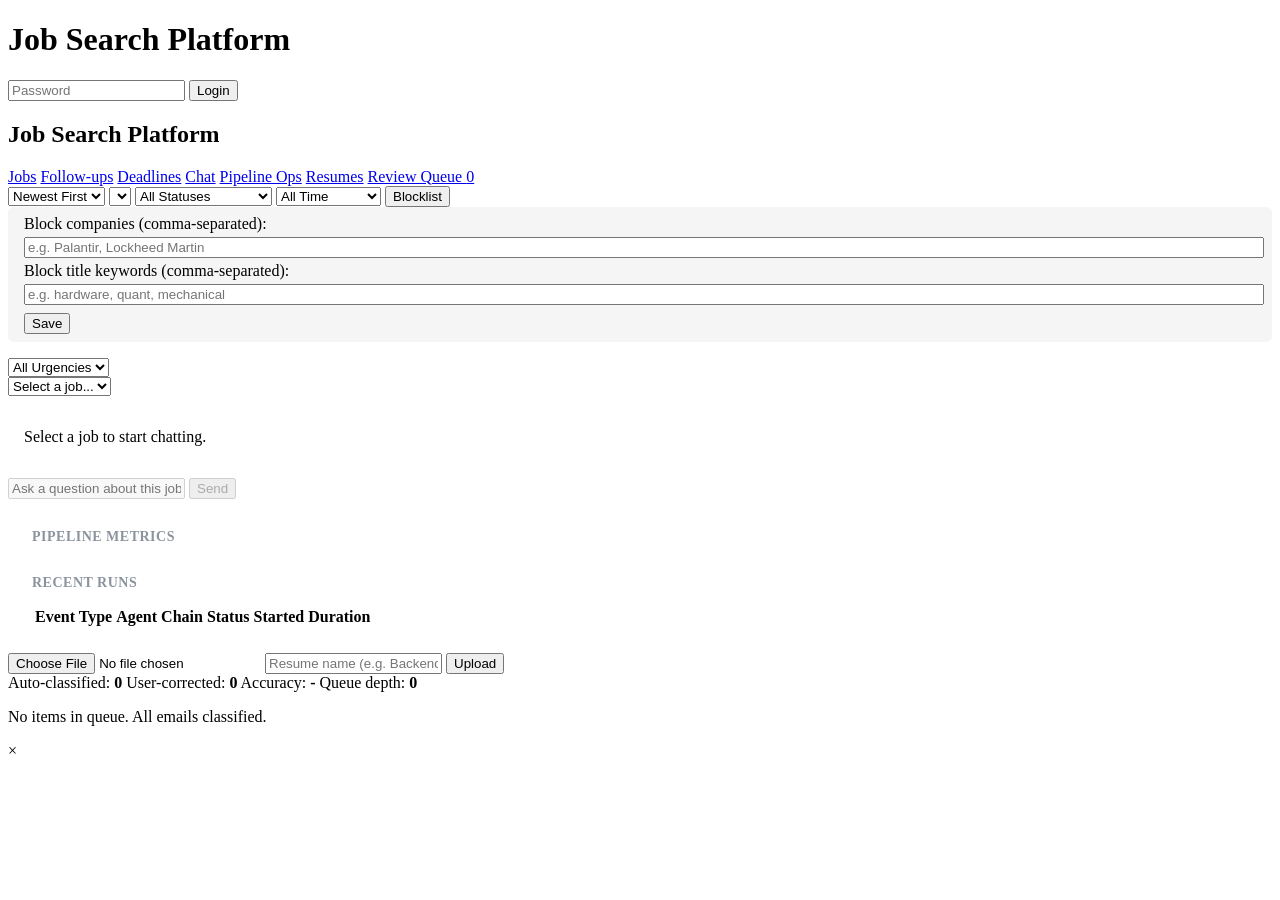
==== api/static/index.html @ 0294f6b9 "Job Search Intelligence Platform Co-Authored-By: Claude Opus 4.6 (1M context) <noreply@anthropic.com" ====
<!DOCTYPE html>
<html lang="en">
<head>
    <meta charset="UTF-8">
    <meta name="viewport" content="width=device-width, initial-scale=1.0">
    <title>Job Search Intelligence Platform</title>
    <link rel="stylesheet" href="/static/style.css">
</head>
<body>
    <div id="app">
        <!-- Login -->
        <div id="login-view" class="view">
            <div class="login-box">
                <h1>Job Search Platform</h1>
                <input type="password" id="login-password" placeholder="Password">
                <button onclick="login()">Login</button>
                <p id="login-error" class="error"></p>
            </div>
        </div>

        <!-- Main -->
        <div id="main-view" class="view hidden">
            <nav>
                <h2>Job Search Platform</h2>
                <div class="nav-links">
                    <a href="#" onclick="showTab('jobs')" class="active" data-tab="jobs">Jobs</a>
                    <a href="#" onclick="showTab('followups')" data-tab="followups">Follow-ups</a>
                    <a href="#" onclick="showTab('deadlines')" data-tab="deadlines">Deadlines</a>
                    <a href="#" onclick="showTab('chat')" data-tab="chat">Chat</a>
                    <a href="#" onclick="showTab('ops')" data-tab="ops">Pipeline Ops</a>
                    <a href="#" onclick="showTab('resumes')" data-tab="resumes">Resumes</a>
                    <a href="#" onclick="showTab('queue')" data-tab="queue">Review Queue <span id="queue-badge" class="badge hidden">0</span></a>
                </div>
            </nav>

            <!-- Jobs Tab -->
            <div id="tab-jobs" class="tab-content">
                <div class="controls">
                    <select id="job-sort" onchange="loadJobs()">
                        <option value="date">Newest First</option>
                        <option value="match">Best Match</option>
                    </select>
                    <select id="job-resume" onchange="loadJobs()" class="hidden">
                        <!-- populated dynamically -->
                    </select>
                    <select id="job-status" onchange="loadJobs()">
                        <option value="">All Statuses</option>
                        <option value="to_apply">To Apply</option>
                        <option value="waiting_for_referral">Waiting for Referral</option>
                        <option value="applied">Applied</option>
                        <option value="assessment">Assessment</option>
                        <option value="assignment">Assignment</option>
                        <option value="interview">Interview</option>
                        <option value="offer">Offer</option>
                        <option value="rejected">Rejected</option>
                    </select>
                    <select id="job-posted-after" onchange="loadJobs()">
                        <option value="">All Time</option>
                        <option value="1d">Last 24 Hours</option>
                        <option value="7d">Last Week</option>
                        <option value="14d">Last 2 Weeks</option>
                        <option value="30d">Last Month</option>
                    </select>
                    <button onclick="toggleBlocklist()" class="btn-small">Blocklist</button>
                </div>
                <div id="blocklist-panel" class="hidden" style="padding: 0.5rem 1rem; background: var(--bg-secondary, #f5f5f5); border-radius: 6px; margin-bottom: 1rem;">
                    <label>Block companies (comma-separated):</label>
                    <input type="text" id="blocklist-companies" placeholder="e.g. Palantir, Lockheed Martin" style="width: 100%; margin: 0.25rem 0;">
                    <label>Block title keywords (comma-separated):</label>
                    <input type="text" id="blocklist-titles" placeholder="e.g. hardware, quant, mechanical" style="width: 100%; margin: 0.25rem 0;">
                    <button onclick="saveBlocklist()" class="btn-small" style="margin-top: 0.25rem;">Save</button>
                </div>
                <div id="jobs-list" class="card-list"></div>
            </div>

            <!-- Follow-ups Tab -->
            <div id="tab-followups" class="tab-content hidden">
                <div class="controls">
                    <select id="followup-urgency" onchange="loadFollowups()">
                        <option value="">All Urgencies</option>
                        <option value="high">High</option>
                        <option value="medium">Medium</option>
                        <option value="low">Low</option>
                    </select>
                </div>
                <div id="followups-list" class="card-list"></div>
            </div>

            <!-- Deadlines Tab -->
            <div id="tab-deadlines" class="tab-content hidden">
                <div id="deadlines-list" class="card-list"></div>
            </div>

            <!-- Chat Tab -->
            <div id="tab-chat" class="tab-content hidden">
                <div class="controls">
                    <select id="chat-job-select">
                        <option value="">Select a job...</option>
                    </select>
                </div>
                <div class="chat-container" id="chat-messages">
                    <p class="card-meta" style="padding:16px">Select a job to start chatting.</p>
                </div>
                <div class="chat-input-area">
                    <input type="text" id="chat-input" class="chat-input" placeholder="Ask a question about this job..." disabled>
                    <button id="chat-send-btn" onclick="handleChatSend()" disabled>Send</button>
                </div>
            </div>

            <!-- Pipeline Ops Tab -->
            <div id="tab-ops" class="tab-content hidden">
                <h3 style="padding:16px 24px 0;color:#8b949e;text-transform:uppercase;font-size:14px;letter-spacing:0.5px">Pipeline Metrics</h3>
                <div id="ops-metrics" class="metrics-grid"></div>
                <h3 style="padding:16px 24px 0;color:#8b949e;text-transform:uppercase;font-size:14px;letter-spacing:0.5px">Recent Runs</h3>
                <div style="padding:0 24px 24px">
                    <table class="runs-table" id="runs-table">
                        <thead>
                            <tr>
                                <th>Event Type</th>
                                <th>Agent Chain</th>
                                <th>Status</th>
                                <th>Started</th>
                                <th>Duration</th>
                            </tr>
                        </thead>
                        <tbody id="runs-tbody"></tbody>
                    </table>
                </div>
            </div>

            <!-- Resumes Tab -->
            <div id="tab-resumes" class="tab-content hidden">
                <div class="upload-section">
                    <input type="file" id="resume-file" accept=".pdf,.txt,.docx">
                    <input type="text" id="resume-name" placeholder="Resume name (e.g. Backend Focus)">
                    <button onclick="uploadResume()">Upload</button>
                </div>
                <div id="resumes-list" class="card-list"></div>
            </div>

            <!-- Review Queue Tab -->
            <div id="tab-queue" class="tab-content hidden">
                <div id="queue-metrics" class="metrics-bar">
                    <span>Auto-classified: <strong id="metric-auto">0</strong></span>
                    <span>User-corrected: <strong id="metric-user">0</strong></span>
                    <span>Accuracy: <strong id="metric-accuracy">-</strong></span>
                    <span>Queue depth: <strong id="metric-depth">0</strong></span>
                </div>
                <div id="queue-list" class="card-list"></div>
                <p id="queue-empty" class="empty-state hidden">No items in queue. All emails classified.</p>
            </div>

            <!-- Job Detail Modal -->
            <div id="job-modal" class="modal hidden">
                <div class="modal-content">
                    <span class="close" onclick="closeModal()">&times;</span>
                    <div id="job-detail"></div>
                </div>
            </div>
        </div>
    </div>
    <script src="/static/app.js"></script>
</body>
</html>
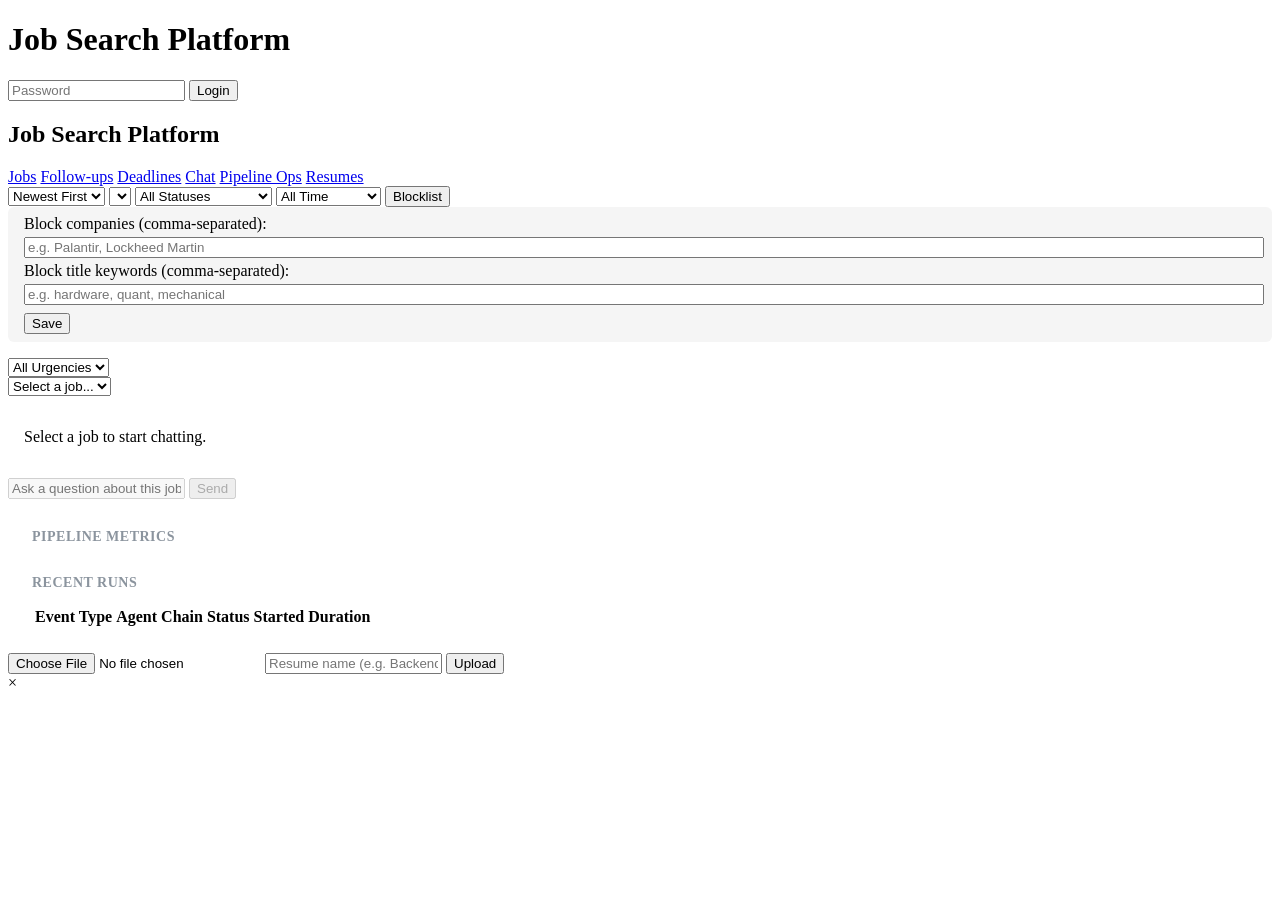
==== commit 077d4cd7: "Fix local pipeline bugs, add queue review to local dashboard, remove queue from cloud Local pipeline" ====
--- a/api/static/index.html
+++ b/api/static/index.html
@@ -29,7 +29,6 @@
                     <a href="#" onclick="showTab('chat')" data-tab="chat">Chat</a>
                     <a href="#" onclick="showTab('ops')" data-tab="ops">Pipeline Ops</a>
                     <a href="#" onclick="showTab('resumes')" data-tab="resumes">Resumes</a>
-                    <a href="#" onclick="showTab('queue')" data-tab="queue">Review Queue <span id="queue-badge" class="badge hidden">0</span></a>
                 </div>
             </nav>
 
@@ -138,18 +137,6 @@
                 <div id="resumes-list" class="card-list"></div>
             </div>
 
-            <!-- Review Queue Tab -->
-            <div id="tab-queue" class="tab-content hidden">
-                <div id="queue-metrics" class="metrics-bar">
-                    <span>Auto-classified: <strong id="metric-auto">0</strong></span>
-                    <span>User-corrected: <strong id="metric-user">0</strong></span>
-                    <span>Accuracy: <strong id="metric-accuracy">-</strong></span>
-                    <span>Queue depth: <strong id="metric-depth">0</strong></span>
-                </div>
-                <div id="queue-list" class="card-list"></div>
-                <p id="queue-empty" class="empty-state hidden">No items in queue. All emails classified.</p>
-            </div>
-
             <!-- Job Detail Modal -->
             <div id="job-modal" class="modal hidden">
                 <div class="modal-content">
